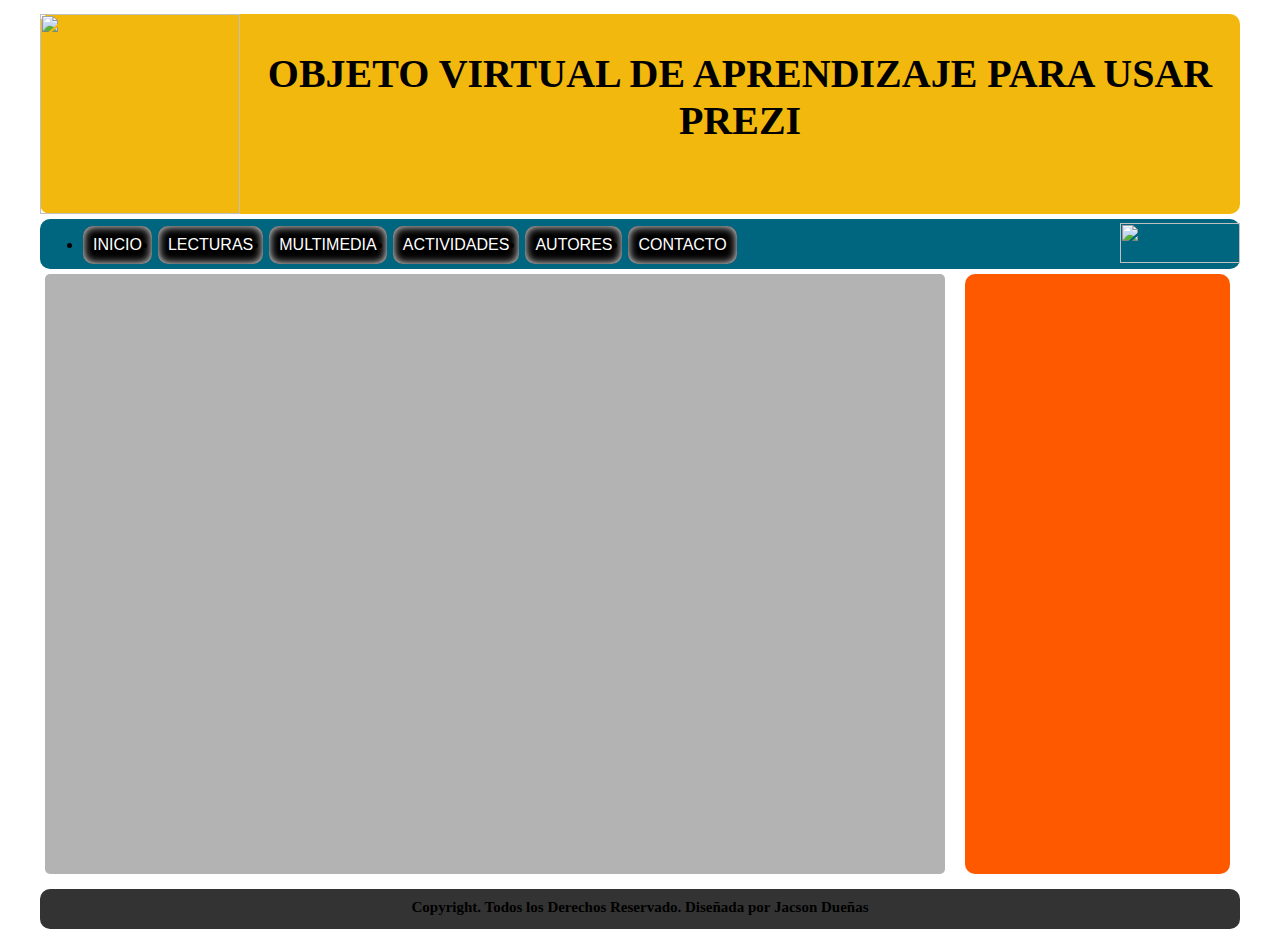
==== index.html @ 5687f2c5 "Ver1.0" ====
<!DOCTYPE html>
<html lang="es" class"no-js">
<head>
	<meta charset="UTF-8">
	<meta content="Jacson David Dueñas" name="author" />
	<meta content="La presente página es sobre la carrera de ingeniería de sistemas" name="description" />
	<meta content="ingenieria, sistemas, unad" name="keywords" />
	<title>Ingeniería de Sistemas Unad</title>
	<link rel="stylesheet" href="css/normalize.css">
	<link href="https://fonts.googleapis.com/css?family=Baloo+Bhaina" rel="stylesheet">
	<link rel="stylesheet" href="css/style.css">


</head>
<body>
	
	<DIV id="contenidos">
		<header>
			<img src="https://userscontent2.emaze.com/images/ce8fcced-d7b9-46a3-b02e-6242299f3460/35c3a3342109d349dfbef20ffc11a36b.png" align="left" width=200 height=200>
			<p><h1>OBJETO VIRTUAL DE APRENDIZAJE PARA USAR PREZI</h1></p>
		</header>
	<nav>
		<ul class="menu">
			<li><a href="http://www.enter.co" class="menu">INICIO</a></li>
			<li><a href="" class="menu">LECTURAS</a></li>
			<li><a href="" class="menu">MULTIMEDIA</a></li>
			<li><a href="" class="menu">ACTIVIDADES</a></li>
			<li><a href="" class="menu">AUTORES</a></li>
			<li><a href="" class="menu">CONTACTO</a></li>
		</ul>
		<img src="img/sgs.jpg" align="right" width=120 height=40>
	</nav>
<section>
	<article>
		<h3></h3>
		<figure>
			<figcaption>
				<span>
				</span>
			</figcaption>
		</figure>
	</article>
</section>
<aside>
	<figure>
	</figure>
</aside>
<footer>
	<h4>Copyright. Todos los Derechos Reservado. Diseñada por Jacson Dueñas</h4>
</footer>
</DIV>
</body>

	<script src="js/modernizr.js"></script>
	<script src="js/prefixfree.min.js"></script>
	<script src="js/jquery-3.1.0.js"></script>

</html>
---- css/style.css ----
/*font-family: 'Baloo Bhaina', cursive;
font-family: 'Modak', cursive;
font-family: 'Baloo Tamma', cursive;
font-family: 'Yatra One', cursive;
font-family: 'PT Serif', serif;*/

#contenidos{
	width: 1200px;
	height: auto;
	margin: auto;
	position: relative;

}

/*ETIQUETAS*/
body{
	background-image: url(http://ttf-comunity.es/wp-content/uploads/2015/08/fondo-web-5348s-116457.jpg);
	background-repeat: no-repeat;
	background-size:cover;
	}
h1{
		font-family: 'Modak', cursive;
		margin-left: 10px;
		font-size: 40px;
		text-align: center;
	}
h2{
		font-family: 'PT Serif', serif;
		margin-left: 10px;
		margin: 10px;
		font-size: 20px;
		text-align: left;
	}
h3{
		font-family: 'PT Serif', serif;
		margin-left: 10px;
		margin: 10px;
		font-size: 25px;
		text-align: center;
	}
h4{
		margin-top: 4px;
		font-color:blue;
		font-family: 'PT Serif', serif;
		margin: 10px;
		font-size: 15px;
		text-align: center;
	}
header{
	font-color:white;
	width: 1200px;
	height: 200px;
	background: #F2B80D;
	border-radius: 10px;
	margin-bottom: 5px;
}
nav{
	width: 1200px;
	height: 50px;
	background: #006680;
	border-radius: 10px;
	margin-bottom: 5px;
}
ul{
	margin:auto;
	padding-top: 4px;
}
li{
	float: left;
		: none;
	padding: 10px;
	background: black;
	margin: 3px;
	border-radius: 10px;
	box-shadow: 0 0 10px white inset;
}

section{
	width: 900px;
	background: rgb(179, 179, 179);
	height: 600px;
	float:left;
	border-radius: 5px;
	margin-left: 5px;
	margin-bottom: 5px;
}

aside{
	width: 265px;
	background: #FF5900;
	height: 600px;
	float: left;
	border-radius: 10px;
	margin-left: 20px;
	margin-bottom: 5px;
}

footer{
	width:1200px;
	height: 40px;
	background:#333333;
	float:left;
	margin-top: 10px;
	border-radius: 10px;
}

p{
	font-size: 13.5px;
	font-weight: normal;
	line-height: 20px;
	padding: 5px;
	text-align:justify;
}

/*CLASES*/

.ancho_menu_home{width:900px;}
.ancho_menu_paginas{width:970px;}

.menu:link{color:white; text-decoration: none;}
.menu:visited{color:white; text-decoration: none;}
.menu:hover{color:white; text-decoration: none; text-shadow:0 0 10px;}
.menu:active{color:white; text-decoration: none;}

/*SEUDO CLASES*/
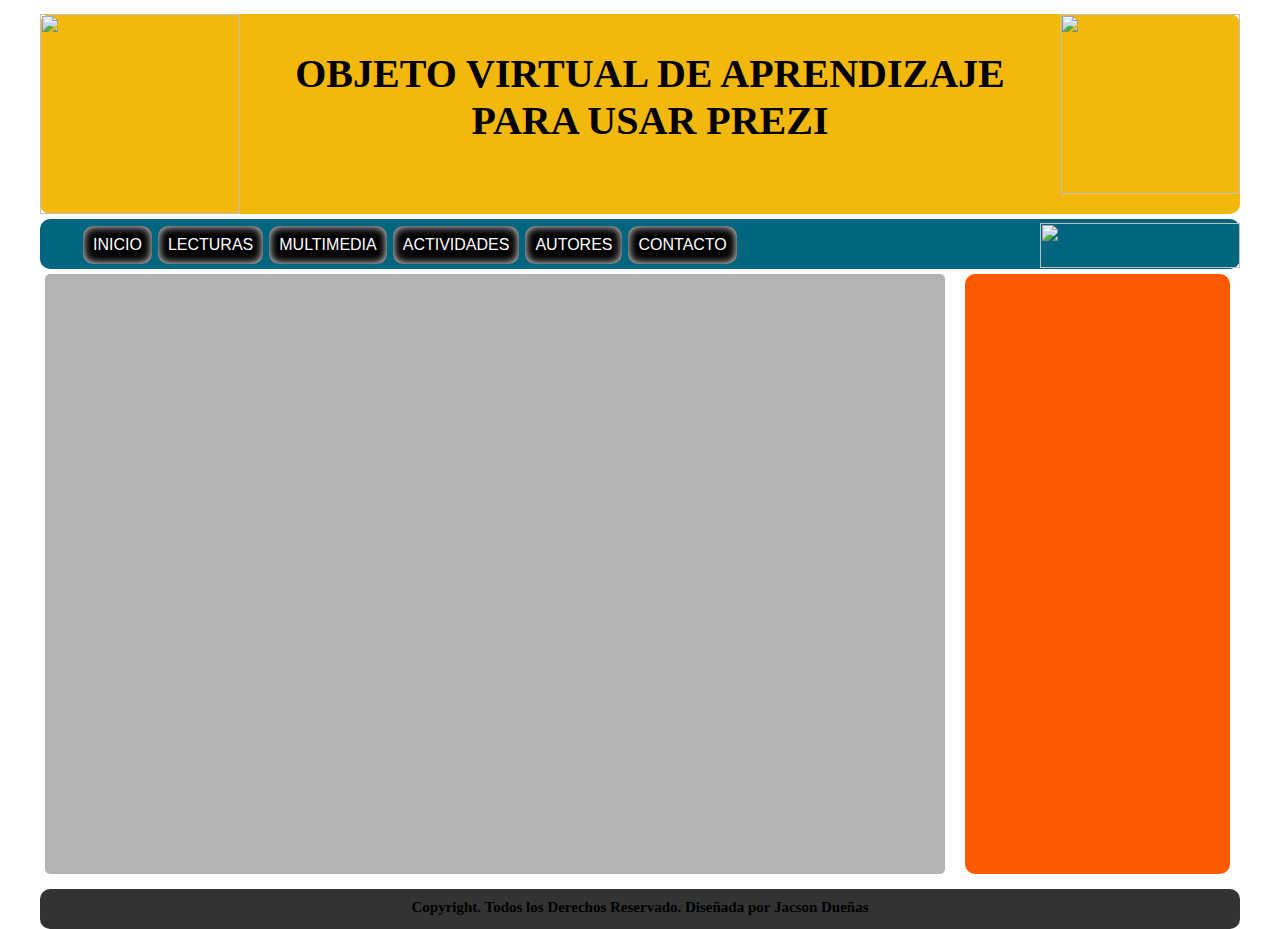
==== commit c2ca1502: "ver 1.5" ====
--- a/index.html
+++ b/index.html
@@ -17,7 +17,9 @@
 	<DIV id="contenidos">
 		<header>
 			<img src="https://userscontent2.emaze.com/images/ce8fcced-d7b9-46a3-b02e-6242299f3460/35c3a3342109d349dfbef20ffc11a36b.png" align="left" width=200 height=200>
+			<img src="http://2.bp.blogspot.com/-x5pwSuLAw8U/UK2R-Wju5lI/AAAAAAAAACo/AGX_klEHQgQ/s1600/LOGO+UNAD.png" margin-top: 5px align="right" width=180 height=180>
 			<p><h1>OBJETO VIRTUAL DE APRENDIZAJE PARA USAR PREZI</h1></p>
+			
 		</header>
 	<nav>
 		<ul class="menu">
@@ -28,7 +30,7 @@
 			<li><a href="" class="menu">AUTORES</a></li>
 			<li><a href="" class="menu">CONTACTO</a></li>
 		</ul>
-		<img src="img/sgs.jpg" align="right" width=120 height=40>
+		<img src="http://auditoresvisae.unad.edu.co/imagenes_visae/sellos_calidad.png" align="right" width=200 height=45>
 	</nav>
 <section>
 	<article>
--- a/css/style.css
+++ b/css/style.css
@@ -67,7 +67,7 @@
 }
 li{
 	float: left;
-		: none;
+	list-style-type: none;
 	padding: 10px;
 	background: black;
 	margin: 3px;
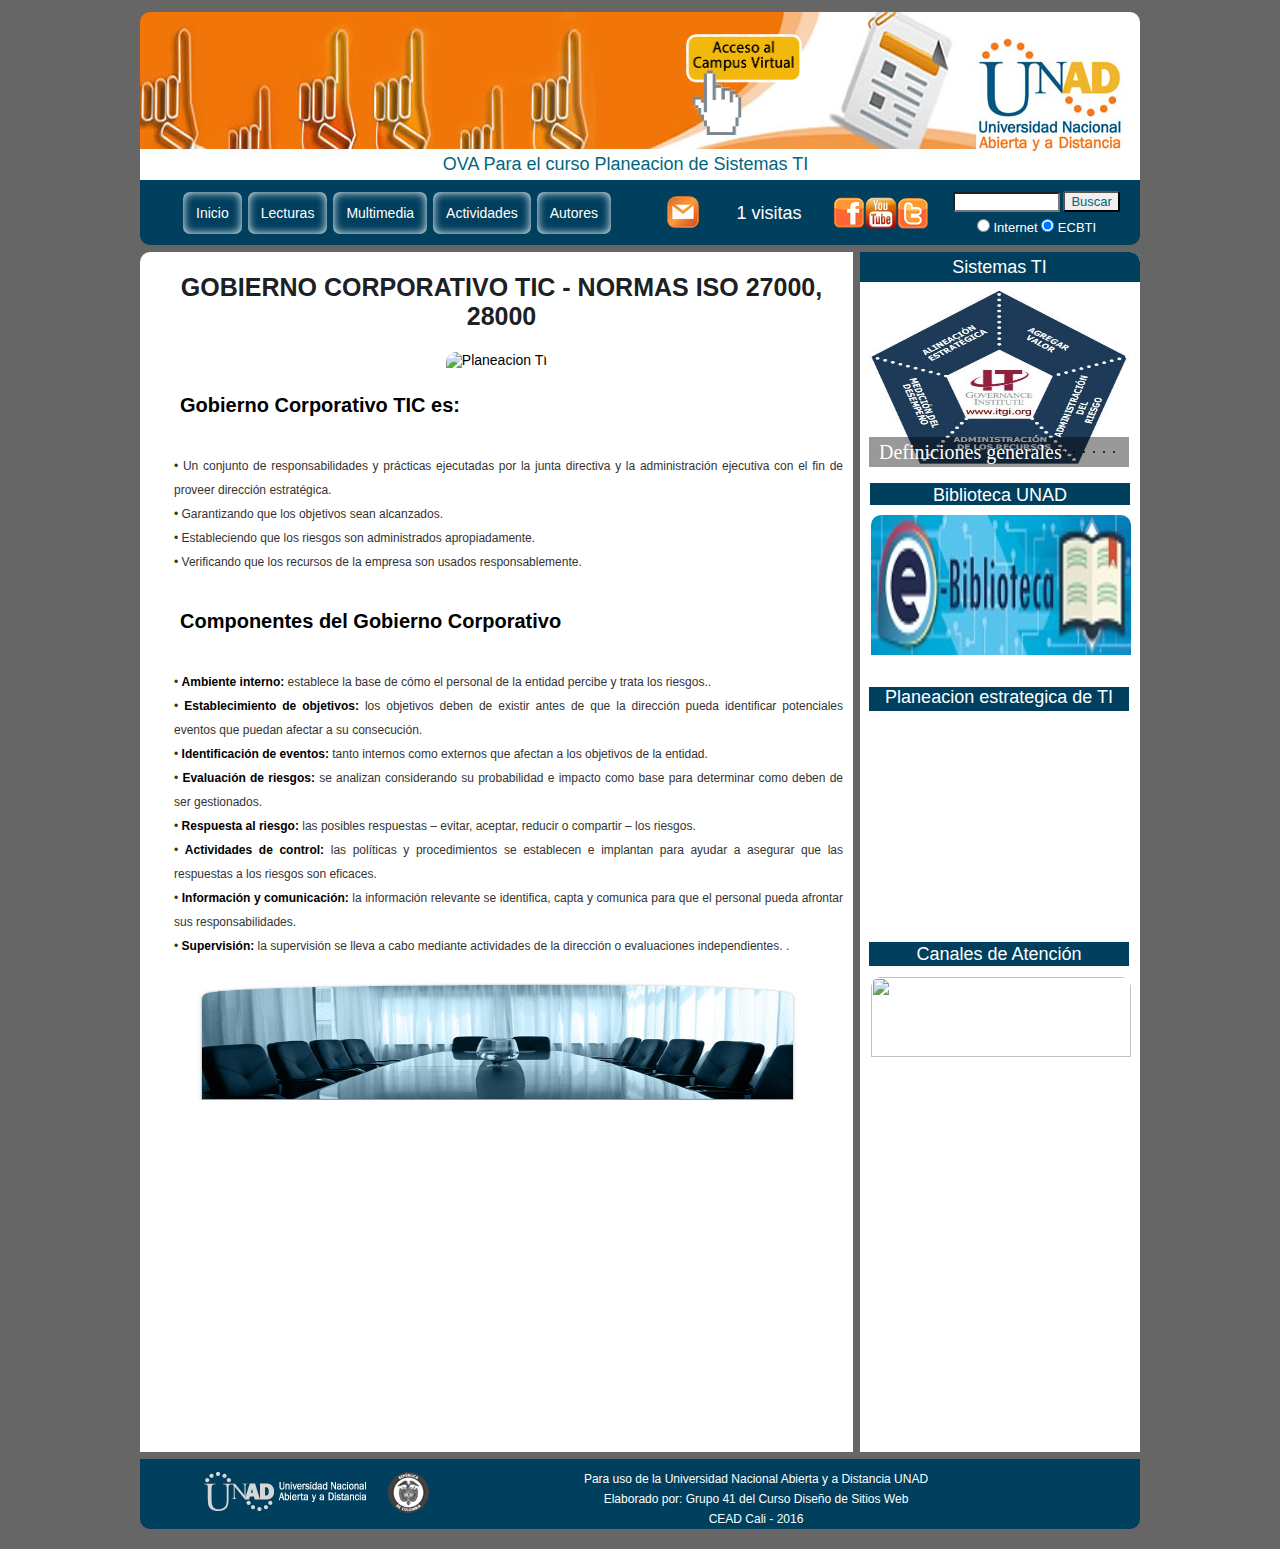
==== commit 44182a1c: "Pagina Web grupo 41" ====
--- a/index.html
+++ b/index.html
@@ -1,60 +1,128 @@
-<!DOCTYPE html>
+  <!DOCTYPE html>
 <html lang="es" class"no-js">
-<head>
-	<meta charset="UTF-8">
-	<meta content="Jacson David Dueñas" name="author" />
-	<meta content="La presente página es sobre la carrera de ingeniería de sistemas" name="description" />
-	<meta content="ingenieria, sistemas, unad" name="keywords" />
-	<title>Ingeniería de Sistemas Unad</title>
-	<link rel="stylesheet" href="css/normalize.css">
-	<link href="https://fonts.googleapis.com/css?family=Baloo+Bhaina" rel="stylesheet">
-	<link rel="stylesheet" href="css/style.css">
-
-
-</head>
-<body>
-	
-	<DIV id="contenidos">
-		<header>
-			<img src="https://userscontent2.emaze.com/images/ce8fcced-d7b9-46a3-b02e-6242299f3460/35c3a3342109d349dfbef20ffc11a36b.png" align="left" width=200 height=200>
-			<img src="http://2.bp.blogspot.com/-x5pwSuLAw8U/UK2R-Wju5lI/AAAAAAAAACo/AGX_klEHQgQ/s1600/LOGO+UNAD.png" margin-top: 5px align="right" width=180 height=180>
-			<p><h1>OBJETO VIRTUAL DE APRENDIZAJE PARA USAR PREZI</h1></p>
-			
-		</header>
-	<nav>
-		<ul class="menu">
-			<li><a href="http://www.enter.co" class="menu">INICIO</a></li>
-			<li><a href="" class="menu">LECTURAS</a></li>
-			<li><a href="" class="menu">MULTIMEDIA</a></li>
-			<li><a href="" class="menu">ACTIVIDADES</a></li>
-			<li><a href="" class="menu">AUTORES</a></li>
-			<li><a href="" class="menu">CONTACTO</a></li>
-		</ul>
-		<img src="http://auditoresvisae.unad.edu.co/imagenes_visae/sellos_calidad.png" align="right" width=200 height=45>
-	</nav>
-<section>
-	<article>
-		<h3></h3>
-		<figure>
-			<figcaption>
-				<span>
-				</span>
-			</figcaption>
-		</figure>
-	</article>
-</section>
-<aside>
-	<figure>
-	</figure>
-</aside>
-<footer>
-	<h4>Copyright. Todos los Derechos Reservado. Diseñada por Jacson Dueñas</h4>
-</footer>
-</DIV>
-</body>
-
-	<script src="js/modernizr.js"></script>
-	<script src="js/prefixfree.min.js"></script>
-	<script src="js/jquery-3.1.0.js"></script>
-
+    <!-- comentario  -->
+    <head>
+ 		<meta charset="UTF-8">
+        <meta content="Grupo 44" name="author"/>
+        <meta content="Pagina de curso de Disenos de Sitios Web" name="description" />
+        <meta content="EDUCACION, UNAD, INGENIERIA, SISTEMAS, DISENO, OVA, CURSO, WEB,  PLANIFICACION, SISTEMAS, TI" name="keywords" />
+        <link href="favicon.ico" rel="shortcut icon" type="image/x-icon" />
+        <title>OVA PLANIFICACÍON DE SISTEMAS TI</title>
+        <link rel="stylesheet" href="css/normalize.css">
+        <link href='http://fonts.googleapis.com/css?family=arial' rel='stylesheet' type='text/css'>
+        <link rel="stylesheet" href="css/style.css">
+     </head>
+    <body>	
+        <Div id="contenidos">
+            <header>
+                <div id="apDiv1"><img src="img/banner.jpg" width="1000" height="168">
+                   <div id="apDiv24">OVA Para el curso Planeacion de Sistemas TI</div>
+              </div>
+            </header>
+        	<p>&nbsp;</p>
+   			<p>&nbsp;</p>
+            <p>&nbsp;</p>
+    		<nav>
+              <ul>
+                <li><a href="index.html" class="menu">Inicio</a></li>
+                <li><a href="lecturas.html" class="menu">Lecturas</a><ul>
+                <li><a href="lectura1.html" class="menu">Lectura 1</a></li>
+               <li><a href="lectura2.html" class="menu">Lectura 2</a></li>
+               <li><a href="lectura3.html" class="menu">Lectura 3</a></li>
+            </ul>
+                </li>
+                <li><a href="multimedia.html" class="menu">Multimedia</a></li>
+                <li><a href="actividades.html" class="menu">Actividades</a></li>
+                <li><a href="autores.html" class="menu">Autores</a></li>
+                <div id="apDiv19">
+                <center>
+                	<div id="cuentavisitas"></div>
+						<script>yu=function(id){return document.getElementById(id);}
+							if(localStorage){
+							if(localStorage['visitas']==undefined){
+							localStorage['visitas']=0;
+							}var n=parseInt(localStorage['visitas']);localStorage['visitas']=1+n;
+							var num=localStorage['visitas'];
+							var mensaje=num + " visitas";
+							 yu('cuentavisitas').innerHTML=mensaje;}
+                        </script>
+                </center></div>
+                <div id="apDiv4"><a id="l1" target="_blank" rel="nofollow" href="https://www.facebook.com/Universidad-Nacional-Abierta-y-a-Distancia-UNAD-285790428108305/"><img title="Facebook"border="0" src="img/facebook_aqu_32.png" alt="Facebook" /></a><a href="https://www.youtube.com/user/universidadunad" target="_blank"><img src="img/youtube.png" alt="YouTube" title="Twitter" border="0" /></a><span class="nsb_container"><a href="https://twitter.com/UniversidadUNAD" target="_blank"><img src=			 "img/twitter_aqu_32.png" class="menu" title="Twitter" border="0" /></a></span></div> 
+              </ul>
+                 <div id="apDiv3">    
+               	   <form method="get" action="http://www.google.es/search">
+                    <input type="hidden" name="ie" value="UTF-8" />
+                    <input type="hidden" name="oe" value="UTF-8" />
+                    <input type="text" id="s" name="q" value="" size="12" />
+                    <font size=-1>
+                    <input type="submit"  id="x" name="btnG" value="Buscar" />
+                    <input type="hidden" name="domains" value="https://estudios.unad.edu.co/ingenieria-de-sistemas" />
+                    <br />
+                    <input type="radio" name="sitesearch" value="" />
+                    <font color="white"> Internet</font>
+                    <input type="radio" name="sitesearch" value="https://estudios.unad.edu.co/ingenieria-de-sistemas" checked="checked" />
+                    <font color="white"> ECBTI </font>
+                   </form>
+                </div>
+             </nav>
+            <div id="apDiv14"><a href="https://campus0a.unad.edu.co/campus0/login/index.php" target="_blank"><img src="img/campus.png" width="116" height="101"></a>									</div>
+    <section>
+    <h2>GOBIERNO CORPORATIVO TIC - NORMAS ISO 27000, 28000</h2>
+    <div id="apDiv20"><a href="https://informacion.unad.edu.co/correo" target="_blank"><img src="img/rss_aqu_32.png" class="menu" title="Correo Institucional" border="0" /></a></div>
+                <article>
+                    <figure>
+                        <img src="http://www.masterenapps.com/wp-content/uploads/2015/05/TIC.png" alt="Planeacion TI">
+                  	</figure>
+                  
+                        <blockquote><h4>Gobierno Corporativo TIC es:</h4></blockquote>
+                        <p class="destacado">• Un conjunto de responsabilidades y prácticas ejecutadas por la junta directiva y la administración ejecutiva con el fin de proveer dirección estratégica.<br>
+                        • Garantizando que los objetivos sean alcanzados.<br>
+                        • Estableciendo que los riesgos son administrados apropiadamente.<br>
+                        • Verificando que los recursos de la empresa son usados responsablemente.</p>
+      			</article>
+            <article>
+                        <blockquote><h4>Componentes del Gobierno Corporativo</h4></blockquote>
+                        <p class="destacado">• <b>Ambiente interno:</b> establece la base de cómo el personal de la entidad percibe y trata los riesgos..<br>
+                        • <b>Establecimiento de objetivos:</b> los objetivos deben de existir antes de que la dirección pueda identificar potenciales eventos que puedan afectar a su consecución.<br>
+                        • <b>Identificación de eventos:</b> tanto internos como externos que afectan a los objetivos de la entidad.<br>
+                        • <b>Evaluación de riesgos:</b> se analizan considerando su probabilidad e impacto como base para determinar como deben de ser gestionados.<br>
+                        • <b>Respuesta al riesgo:</b> las posibles respuestas – evitar, aceptar, reducir o compartir – los riesgos.<br>
+                        • <b>Actividades de control:</b> las políticas y procedimientos se establecen e implantan para ayudar a asegurar que las respuestas a los riesgos son eficaces.<br>
+                        • <b>Información y comunicación:</b> la información relevante se identifica, capta y comunica para que el personal pueda afrontar sus responsabilidades. <br>
+                        • <b>Supervisión:</b> la supervisión se lleva a cabo mediante actividades de la dirección o evaluaciones independientes. .</p>
+                        <div><img src="img/gob.jpg" width="600" height="120"></div></p>
+            </article>
+    </section>
+    <aside> 
+                <div id="apDiv5">
+                <div id="apDiv11">Sistemas TI</div>
+                </div>
+                <div id="apDiv6"><span style="text-align: justify;">
+                <iframe src='js/slider.html' width='260' height='180' frameborder='0'></iframe>    
+                </span>
+      			</div>
+              	<div id="apDiv7">
+                <div id="apDiv12">Biblioteca UNAD</div>
+      			</div>
+      			<div id="apDiv8"><a href="https://biblioteca.unad.edu.co/" target="_blank"><img src="img/e-biblioteca.jpg" width="260" height="140"></a>
+            </div>
+            <div id="apDiv15">Planeacion estrategica de TI</div>
+            <div id="apDiv18"><iframe width="260" height="180" src="https://www.youtube.com/embed/uepiRLRTxQU" frameborder="0" allowfullscreen></iframe></div>
+            <div id="apDiv28">
+            <div id="apDiv12">Canales de Atención</div>
+            </div>
+            <div id="apDiv29"><a href="https://biblioteca.unad.edu.co/" target="_blank"><img src="img/canales.jpg" width="260" height="80"></a>
+            </div>
+            
+      </aside>
+		<footer>
+          <div id="apDiv25">Para uso de la Universidad Nacional Abierta y a Distancia UNAD</div>
+          <div id="apDiv26">Elaborado por: Grupo 41 del Curso Diseño de Sitios Web </div>
+		  <div id="apDiv13"><img src="img/logoUNADgrisInferior.png" width="225" height="41"></div>
+		  <div id="apDiv27">CEAD Cali - 2016</div>
+    	</footer>
+   </body>
+    <script src="js/modernizr.js"></script>   
+    <script src="js/prefixfree.min.js"></script>
+    <script src="js/jquery-2.1.1.js"></script>   
 </html>--- a/css/style.css
+++ b/css/style.css
@@ -1,125 +1,594 @@
-/*font-family: 'Baloo Bhaina', cursive;
-font-family: 'Modak', cursive;
-font-family: 'Baloo Tamma', cursive;
-font-family: 'Yatra One', cursive;
-font-family: 'PT Serif', serif;*/
+/*font-family: 'Shadows Into Light', cursive;
+ font-family: 'Indie Flower', cursive;
+*/
+            #apDiv1 {
+	position: absolute;
+	width: 1000px;
+	height: 168px;
+	z-index: 1;
+	border-radius: 10px 10px 0px 0px;
+            }
+            #apDiv2 {
+	position: absolute;
+	width: 518px;
+	height: 21px;
+	z-index: 1;
+	left: -2px;
+	top: 126px;
+	background-color: #FFFFFF;
+	border-radius: 20px 20px 20px 20px;
+		            }
+            #apDiv3 {
+	position: absolute;
+	width: 251px;
+	height: 50px;
+	z-index: 1;
+	top: 179px;
+	left: 771px;
+            }
+            #apDiv4 {
+	position: absolute;
+	width: 123px;
+	height: 34px;
+	z-index: 1;
+	left: 679px;
+	top: 185px;
+            }
+            #apDiv5 {
+	position: absolute;
+	width: 280px;
+	height: 30px;
+	z-index: 1;
+	left: 720px;
+	top: 240px;
+	background-color: #003f5e;
+	border-radius: 0px 10px 0px 0px;
+	text-align: center;
+	color: #FFFFFF;
+	font-weight: bold;
+	font-size: 18px;
+	clip: rect(auto,auto,auto,auto);
+            }
+            #apDiv6 {
+	position: absolute;
+	width: 200px;
+	height: 115px;
+	z-index: 1;
+	left: 729px;
+	top: 275px;
+            }
+            #apDiv7 {
+	position: absolute;
+	width: 260px;
+	height: 22px;
+	z-index: 1;
+	left: 730px;
+	top: 471px;
+	background-color: #003f5e;
+	text-align: center;
+	color: #FFF;
+	font-weight: bold;
+	font-size: 16px;
+            }
+            #apDiv8 {
+	position: absolute;
+	width: 259px;
+	height: 200px;
+	z-index: 1;
+	left: 731px;
+	top: 503px;
+            }
+            #apDiv9 {
+	position: absolute;
+	width: 33px;
+	height: 35px;
+	z-index: 1;
+	left: 206px;
+	top: -223px;
+            }
+            #apDiv10 {
+            position: absolute;
+            width: 713px;
+            height: 39px;
+            z-index: 2;
+            left: -1px;
+            top: 206px;
+            }
+       
+        #apDiv11 {
+	position: absolute;
+	width: 257px;
+	height: 31px;
+	z-index: 1;
+	left: 11px;
+	top: 5px;
+	font-weight: normal;
+	bottom: -1px;
+}
+        #apDiv12 {
+	position: absolute;
+	width: 260px;
+	height: 24px;
+	z-index: 1;
+	left: 0px;
+	top: 2px;
+	font-weight: normal;
+	bottom: -1px;
+}
+        #apDiv13 {
+	position: absolute;
+	width: 225px;
+	height: 41px;
+	z-index: 2;
+	left: 64px;
+	top: 1460px;
+}
+        #apDiv14 {
+	position: absolute;
+	width: 98px;
+	height: 68px;
+	z-index: 3;
+	left: 546px;
+	top: 22px;
+	border-radius: 0px 0px 0px 0px;
+}
+        #apDiv15 {
+	position: absolute;
+	width: 260px;
+	height: 24px;
+	z-index: 4;
+	left: 729px;
+	top: 675px;
+	color: #FFF;
+	background-color: #003f5e;
+}
+        #apDiv16 {
+	position: absolute;
+	width: 260px;
+	height: 24px;
+	z-index: 5;
+	left: 728px;
+	top: 724px;
+	color: #FFF;
+	font-size: 18px;
+	font-weight: normal;
+}
+        #apDiv17 {
+	position: absolute;
+	width: 260px;
+	height: 78px;
+	z-index: 6;
+	left: 730px;
+	top: 885px;
+}
+        #apDiv18 {
+	position: absolute;
+	width: 200px;
+	height: 115px;
+	z-index: 7;
+	left: 729px;
+	top: 710px;
+}
+        #apDiv19 {
+	position: absolute;
+	width: 138px;
+	height: 43px;
+	z-index: 8;
+	left: 560px;
+	top: 191px;
+	color: #FFFFFF;
+}
+        #apDiv20 {
+	position: absolute;
+	width: 39px;
+	height: 18px;
+	z-index: 9;
+	left: 523px;
+	top: 184px;
+}
+        .class body section article p {
+	font-weight: bold;
+}
+        #apDiv21 {
+	position: absolute;
+	width: 200px;
+	height: 115px;
+	z-index: 10;
+	left: 272px;
+	top: 745px;
+}
+        #apDiv22 {	position: absolute;
+	width: 200px;
+	height: 115px;
+	z-index: 10;
+	left: 320px;
+	top: 751px;
+}
+        #apDiv23 {
+	position: absolute;
+	width: 669px;
+	height: 51px;
+	z-index: 10;
+	left: 308px;
+	top: 975px;
+}
+        #apDiv24 {
+	position: absolute;
+	width: 531px;
+	height: 21px;
+	z-index: 1;
+	left: 220px;
+	top: 142px;
+	color: #006680;
+	border-top-color: #006680;
+}
+        #apDiv25 {
+	position: absolute;
+	width: 360px;
+	height: 30px;
+	z-index: 10;
+	left: 436px;
+	top: 1460px;
+	font-size: 12px;
+	color: #FFF;
+}
+        #apDiv26 {
+	position: absolute;
+	width: 576px;
+	height: 26px;
+	z-index: 11;
+	left: 328px;
+	top: 1480px;
+	font-size: 12px;
+	color: #FFF;
+}
+        #apDiv27 {
+	position: absolute;
+	width: 200px;
+	height: 31px;
+	z-index: 12;
+	font-size: 12px;
+	color: #FFF;
+	left: 516px;
+	top: 1500px;
+}
+ #apDiv28 {
+	position: absolute;
+	width: 260px;
+	height: 24px;
+	z-index: 4;
+	left: 729px;
+	top: 930px;
+	color: #FFF;
+	background-color: #003f5e;
+}
+#apDiv29 {
+	position: absolute;
+	width: 259px;
+	height: 200px;
+	z-index: 1;
+	left: 731px;
+	top: 965px;
+            }
+#list{
+	float: left;
+	list-style-type: none;
+	padding: 13px;
+	background: #003f5e;
+	text-align: left;
+	margin: 3px;
+	border-radius: 7px;
+	box-shadow: inset 0px 0px 10px white;
+	margin-top: 7px;
+	color: #FFFFFF;
+}
 
 #contenidos{
-	width: 1200px;
+	width: 1000px;
 	height: auto;
 	margin: auto;
 	position: relative;
-
+	color: #000;
 }
 
 /*ETIQUETAS*/
 body{
-	background-image: url(http://ttf-comunity.es/wp-content/uploads/2015/08/fondo-web-5348s-116457.jpg);
-	background-repeat: no-repeat;
-	background-size:cover;
-	}
+
+background-repeat: no-repeat;
+background-size: cover;
+background-color: #666;
+}
 h1{
-		font-family: 'Modak', cursive;
-		margin-left: 10px;
-		font-size: 40px;
-		text-align: center;
-	}
+	font-family: Arial, Helvetica, sans-serif;
+	color: white;
+	margin-left: 10px;
+	font-size: 60px;
+	text-align: center;
+}
 h2{
-		font-family: 'PT Serif', serif;
-		margin-left: 10px;
-		margin: 10px;
-		font-size: 20px;
-		text-align: left;
-	}
+	font-family: Arial, Helvetica, sans-serif;
+	color: #1C2123;
+	margin-left: 10px;
+	font-size: 25px;
+	text-align: center;
+	border-top: #006680;
+}
 h3{
-		font-family: 'PT Serif', serif;
-		margin-left: 10px;
-		margin: 10px;
-		font-size: 25px;
-		text-align: center;
-	}
+	font-family: Arial, Helvetica, sans-serif;
+	;
+	color: white;
+	font-size: 11px;
+	text-align: center;
+}
 h4{
-		margin-top: 4px;
-		font-color:blue;
-		font-family: 'PT Serif', serif;
-		margin: 10px;
-		font-size: 15px;
-		text-align: center;
-	}
+	font-family: Arial, Helvetica, sans-serif;
+	;
+	color: 1C2123;
+	font-size:20px;
+	text-align: left;
+}
 header{
-	font-color:white;
-	width: 1200px;
-	height: 200px;
-	background: #F2B80D;
-	border-radius: 10px;
-	margin-bottom: 5px;
+	width: 1000px;
+	height: 120 px;
+	background: rgba(255, 255, 255, 10,70);
 }
 nav{
-	width: 1200px;
-	height: 50px;
-	background: #006680;
-	border-radius: 10px;
-	margin-bottom: 5px;
+	width: 1000px;
+	height: 65px;
+	background: #003f5e;
+	border-radius: 0px 0px 10px 10px;
+	color: #006680;
 }
 ul{
-	margin:auto;
-	padding-top: 4px;
-}
+margin: auto;
+padding-top: 17px;
+}
+
 li{
 	float: left;
 	list-style-type: none;
+	padding: 13px;
+	background: #003f5e;
+	margin: 3px;
+	border-radius: 7px;
+	box-shadow: inset 0px 0px 10px white;
+	margin-top: -5px;
+}
+
+nav > ul > li:hover > ul {
+	display:block;
+	height:25%;
+	width: 16%;
+	padding: 20px 0px 0px 32px;
+	 -webkit-transition: all .3s ease;
+	-moz-transition: all .3s ease;
+	-ms-transition: all .3s ease;
+	-o-transition: all .3s ease;
+	transition: all .10s ease;
+}
+
+nav > ul > li > ul {
+	display:none;
+	position: absolute;
+	height:0%;
+	left: 70px;
+    padding-top: 12px;
+    
+}
+
+nav > ul > li > ul > li {
+	display:block;
+	position:relative;
+	overflow:;
+	height:40%;
+    width: 40%;
+}
+
+nav > ul li a {
+	display:inline-block;
+	line-height:10px;
+	padding:0px;
+	position: relative;
+	text-align:center;
+	text-decoration:none;
+}
+
+section{
+	width: 713px;
+	background: white;
+	height: 1200px;
+	float: left;
+	margin-top: 7px;
+	border-radius: 10px 0px 0px 0px;
+}
+aside{
+	width: 280px;
+	background: white;
+	height: 1200px;
+	float: left;
+	margin-left: 7px;
+	margin-top: 7px;
+	border-radius: 0px 10px 0px 0px;
+}
+footer{
+	width: 1000px;
+	height: 70px;
+	background: #003f5e;
+	float: left;
+	margin-top: 7px;
+	border-radius: 0px 0px 10px 10px;
+	margin-bottom: 20px;
+	font-size: 12px;
+	text-align: left;
+}
+p{
+
+	font-size: 15px;
+	font-weight: bolder;
+	line-height: 24px;
 	padding: 10px;
-	background: black;
+	text-align: justify;
+}
+ 
+div {
+	text-align: center;
+}
+        div {
+	font-size: 18px;
+}
+        .class body nav .menu #apDiv3 form {
+	font-size: 12px;
+}
+        form {
+	font-size: 12px;
+}
+/*CLASES*/
+.ancho_menu_home{width: 900px;}
+.ancho_menu_paginas{width: 970px;}
+.menu:link{
+	color: #FFF;
+}
+.menu:visited{
+	color: #FFF;
+}
+.menu:hover{
+	color: #FF6600;
+}
+.menu:active{
+	color: #003F5E;
+}
+
+.destacado {
+  margin-left: 2em;
+}
+
+/*SEUDO CLASES*/
+p {
+	font-size: 12px;
+	font-weight: normal;
+	color: #333;
+}
+
+b {
+	font-size: 12px;
+	color: #000000;
+}
+#cua1{
+	position: absolute;
+	top: 750px;
+	left: 70px;
+}
+#cua2{
+	position: absolute;
+	top: 1120px;
+	left: 100px;
+}
+#cua3{
+	position: absolute;
+	top: 750px;
+	left: 160px;
+}
+#cua4{
+	position: absolute;
+	top: 780px;
+	left: 130px;
+}
+#cua5{
+	position: absolute;
+	top: 1120px;
+	left: 130px;
+}
+    #tvideo {
+	position: absolute;
+	width: 300px;
+	height: 24px;
+	z-index: 4;
+	left: 200px;
+	top: 350px;
+	color: black;
+	
+}
+   #video1 {
+	position: absolute;
+	z-index: 7;
+	left: 90px;
+	top: 400px;
+}
+  #video2 {
+	position: absolute;
+	z-index: 7;
+	left: 80px;
+	top: 420px;
+}
+ #video3 {
+	position: absolute;
+	z-index: 7;
+	left: 80px;
+	top: 420px;
+}
+.gobierno{
+	font-family: Arial, Helvetica, sans-serif;
+	color: #1C2123;
+	margin-top: 80px;
+	margin-left: 10px;
+	font-size: 25px;
+	text-align: center;
+	border-top: #006680
+}
+.sigti{
+	font-family: Arial, Helvetica, sans-serif;
+	color: #1C2123;
+	font-size:20px;
+	margin-left: 45px;
+	 
+
+}
+.conjunto{
+	margin-left: 2em;
+
+}
+.normasiso{
+	font-family: Arial, Helvetica, sans-serif;
+	color: #1C2123;
+	font-size:20px;
+	margin-left: 45px;
+	margin-top: 1px;
+}
+.Significadoiso{
+	margin-left: 2em;
+	margin-top: 1px;
+}
+.conceba{
+	font-family: Arial, Helvetica, sans-serif;
+	color: #1C2123;
+	font-size:20px;
+	margin-left: 250px;
+	margin-top: 750px;
+}
+.Sigconce{
+	margin-left: 2em;
+}
+.videos li ul{
+	margin: auto;
+    padding-top: 4px;
+}
+.videos li{
+	float: left;
+	list-style-type: none;
+	padding: 10px;
+	background: #003f5e;
 	margin: 3px;
-	border-radius: 10px;
-	box-shadow: 0 0 10px white inset;
-}
-
-section{
-	width: 900px;
-	background: rgb(179, 179, 179);
-	height: 600px;
-	float:left;
-	border-radius: 5px;
-	margin-left: 5px;
-	margin-bottom: 5px;
-}
-
-aside{
-	width: 265px;
-	background: #FF5900;
-	height: 600px;
-	float: left;
-	border-radius: 10px;
-	margin-left: 20px;
-	margin-bottom: 5px;
-}
-
-footer{
-	width:1200px;
-	height: 40px;
-	background:#333333;
-	float:left;
+	border-radius: 7px;
+	box-shadow: inset 0px 0px 10px white;
 	margin-top: 10px;
-	border-radius: 10px;
-}
-
-p{
-	font-size: 13.5px;
-	font-weight: normal;
-	line-height: 20px;
-	padding: 5px;
-	text-align:justify;
-}
-
-/*CLASES*/
-
-.ancho_menu_home{width:900px;}
-.ancho_menu_paginas{width:970px;}
-
-.menu:link{color:white; text-decoration: none;}
-.menu:visited{color:white; text-decoration: none;}
-.menu:hover{color:white; text-decoration: none; text-shadow:0 0 10px;}
-.menu:active{color:white; text-decoration: none;}
-
-/*SEUDO CLASES*/
+}
+.videos li a{
+	color: #FFF;
+	text-decoration: none;
+
+}
+.videos li a:hover{
+	color: #FF6600;
+	text-decoration: none;
+	/*text-shadow: 0 0 13px white;*/
+}
